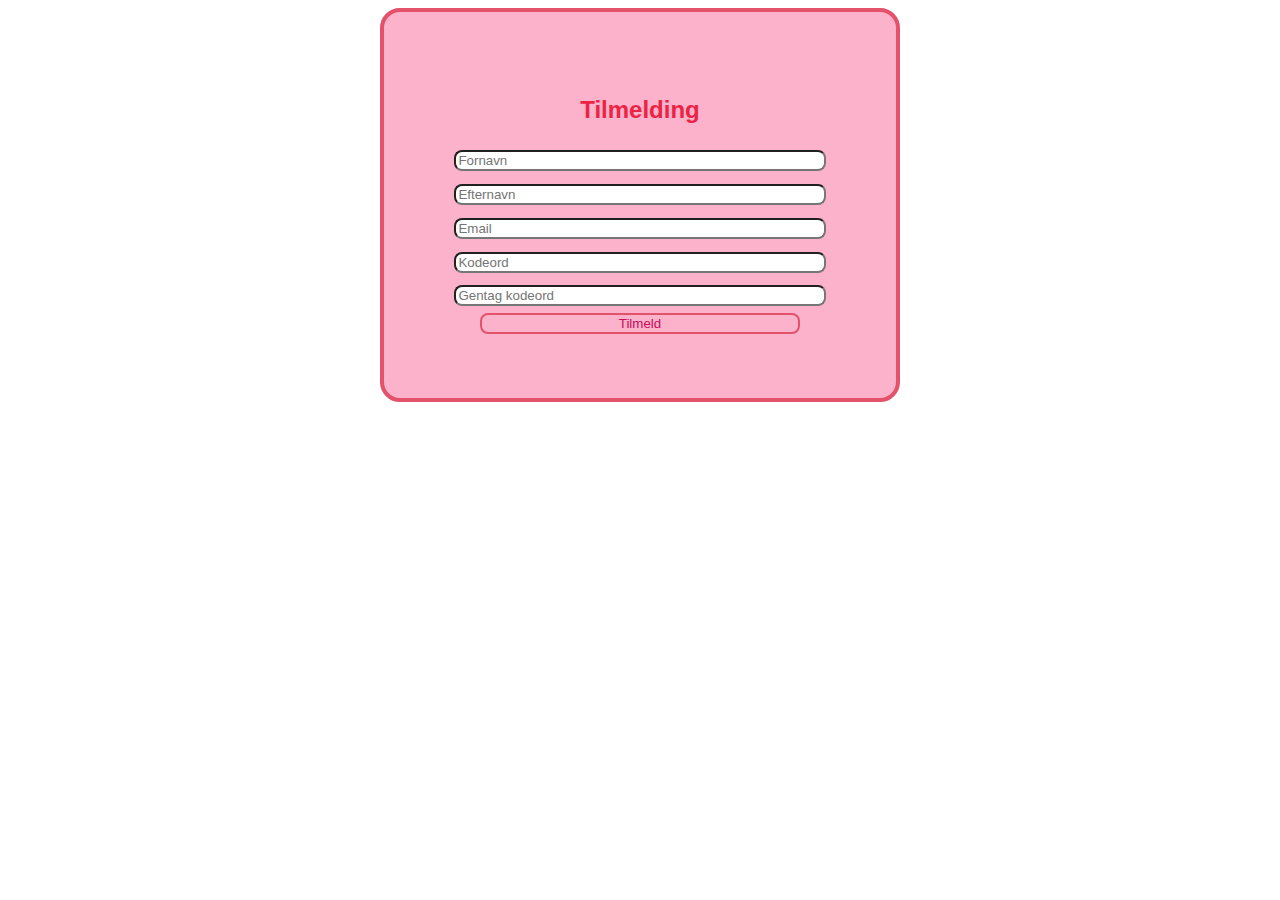
==== index.html @ df44cef4 "formular" ====
<!DOCTYPE html>
<html lang="en">
<head>
    <meta charset="UTF-8">
    <meta name="viewport" content="width=device-width, initial-scale=1.0">
    <title>Tidsøvelse</title>
    <link rel="stylesheet" href="assets/css/index.css">
    <script src="assets/js/index.js" defer></script>
</head>
<body>
    <form id="myForm">
        <h2>Tilmelding</h2>
        <input type="text" id="firstName" placeholder="Fornavn">
        <div id="firstNameError" class="error"></div>
        <input type="text" id="lastName" placeholder="Efternavn">
        <div id="lastNameError" class="error"></div>
        <input type="text" id="email" placeholder="Email">
        <div id="emailError" class="error"></div>
        <input type="password" id="passWord" placeholder="Kodeord">
        <div id="passwordError" class="error"></div>
        <input type="password" id="passWordRepeat" placeholder="Gentag kodeord">
        <div id="passwordRepeatError" class="error"></div>
        <button id="submitButton">Tilmeld</button>
    </form>
</body>
</html>
---- assets/css/index.css ----
/* form */

@keyframes shake-horizontal {
    0%,
    100% {
      -webkit-transform: translateX(0);
              transform: translateX(0);
    }
    10%,
    30%,
    50%,
    70% {
      -webkit-transform: translateX(-10px);
              transform: translateX(-10px);
    }
    20%,
    40%,
    60% {
      -webkit-transform: translateX(10px);
              transform: translateX(10px);
    }
    80% {
      -webkit-transform: translateX(8px);
              transform: translateX(8px);
    }
    90% {
      -webkit-transform: translateX(-8px);
              transform: translateX(-8px);
    }
  }

#myForm{
    display: flex;
    flex-direction: column;
    width: 30vw;
    margin: auto;
    padding: 5vw;
    background-color: #fc7aa594;
    border: solid 4px rgb(228, 81, 106);
    border-radius: 20px;
}

#myForm h2{
    text-align: center;
    color: rgb(235, 36, 69);
    font-family: sans-serif;
}

.invalid{
    border: 2px solid red;       
    animation: shake-horizontal 0.8s cubic-bezier(0.455, 0.030, 0.515, 0.955) both;
}

.valid{
    border: 2px solid rgb(12, 178, 12);
}

input{
    margin: 0.5vw;
    border-radius: 8px;
}

button{
    border-radius: 8px;
    width: 25vw;
    margin: auto;
    background-color: transparent;
    border: solid 2px rgb(228, 81, 106);
    color: rgb(199, 12, 90);
}
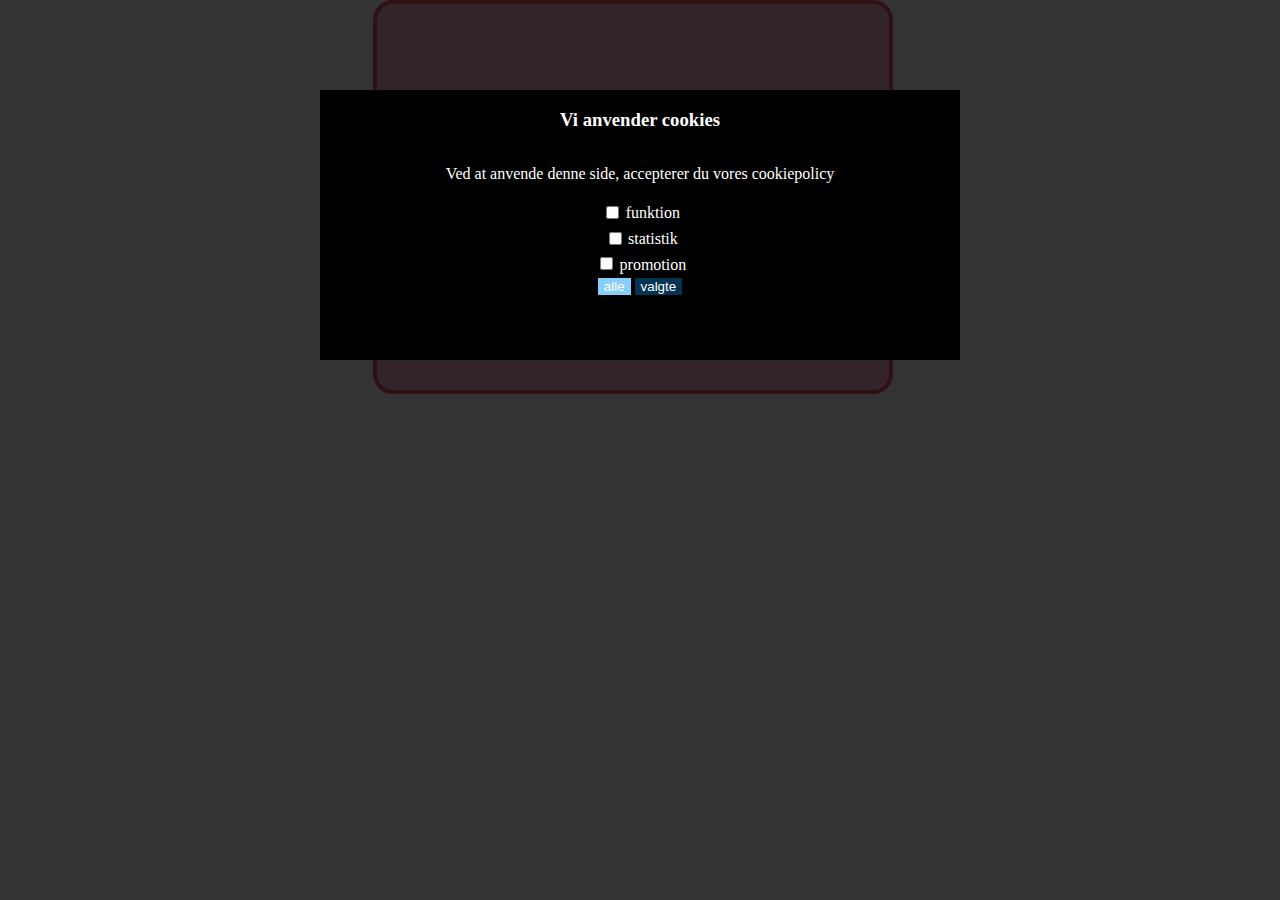
==== commit 6a08526f: "cookies" ====
--- a/index.html
+++ b/index.html
@@ -7,7 +7,20 @@
     <link rel="stylesheet" href="assets/css/index.css">
     <script src="assets/js/index.js" defer></script>
 </head>
-<body>
+<body id="body">
+    <section id="cookie-container">
+        <section id="cookiePolicy">
+            <h3>Vi anvender cookies</h3>
+            <p>Ved at anvende denne side, accepterer du vores cookiepolicy</p>
+            <label><input type="checkbox">funktion</label>
+            <label><input type="checkbox">statistik</label>
+            <label><input type="checkbox">promotion</label>
+            <div class="buttonDisplay">
+                <button id="cookieAll">alle</button>
+                <button id="cookiechosen">valgte</button>
+            </div>
+        </section>
+    </section>
     <form id="myForm">
         <h2>Tilmelding</h2>
         <input type="text" id="firstName" placeholder="Fornavn">
--- a/assets/css/index.css
+++ b/assets/css/index.css
@@ -1,3 +1,60 @@
+/* cookie modal */
+@keyframes slide-in-top{0%{transform:translateY(-1000px);opacity:0}100%{transform:translateY(0);opacity:1}}
+
+#cookie-container{
+    background-color: rgba(0, 0, 0, 0.801);
+    position: absolute;
+    width: 100%;
+    height: 100vh;  
+}
+
+#cookiePolicy{
+    display: flex;
+    flex-direction: column;
+    text-align: center;
+    background-color: black;
+    color: white;
+    width: 50vw;
+    height: 30vh;
+    position: absolute;
+    top: 10%;
+    left: 25%;
+    animation:slide-in-top 1s cubic-bezier(.25,.46,.45,.94) both
+}
+
+#cookieAll{
+    background-color: lightskyblue;
+    border: none;
+    color: white;
+}
+
+#cookieAll:hover{
+    background-color: rgb(28, 157, 238);
+}
+
+#cookiechosen:hover{
+    background-color: rgb(1, 24, 39);
+}
+#cookiechosen{
+    background-color: rgb(4, 52, 82);
+    border: none;
+    color: white;
+}
+
+body{
+    margin: 0;
+    height: 3000px;
+}
+
+
+.noShow{
+    height: 100vh;
+    overflow-y: hidden;
+    padding-right: 15px; /* Avoid width reflow */
+}
+
+
+
 /* form */
 
 @keyframes shake-horizontal {
@@ -60,7 +117,7 @@
     border-radius: 8px;
 }
 
-button{
+#submitButton{
     border-radius: 8px;
     width: 25vw;
     margin: auto;
